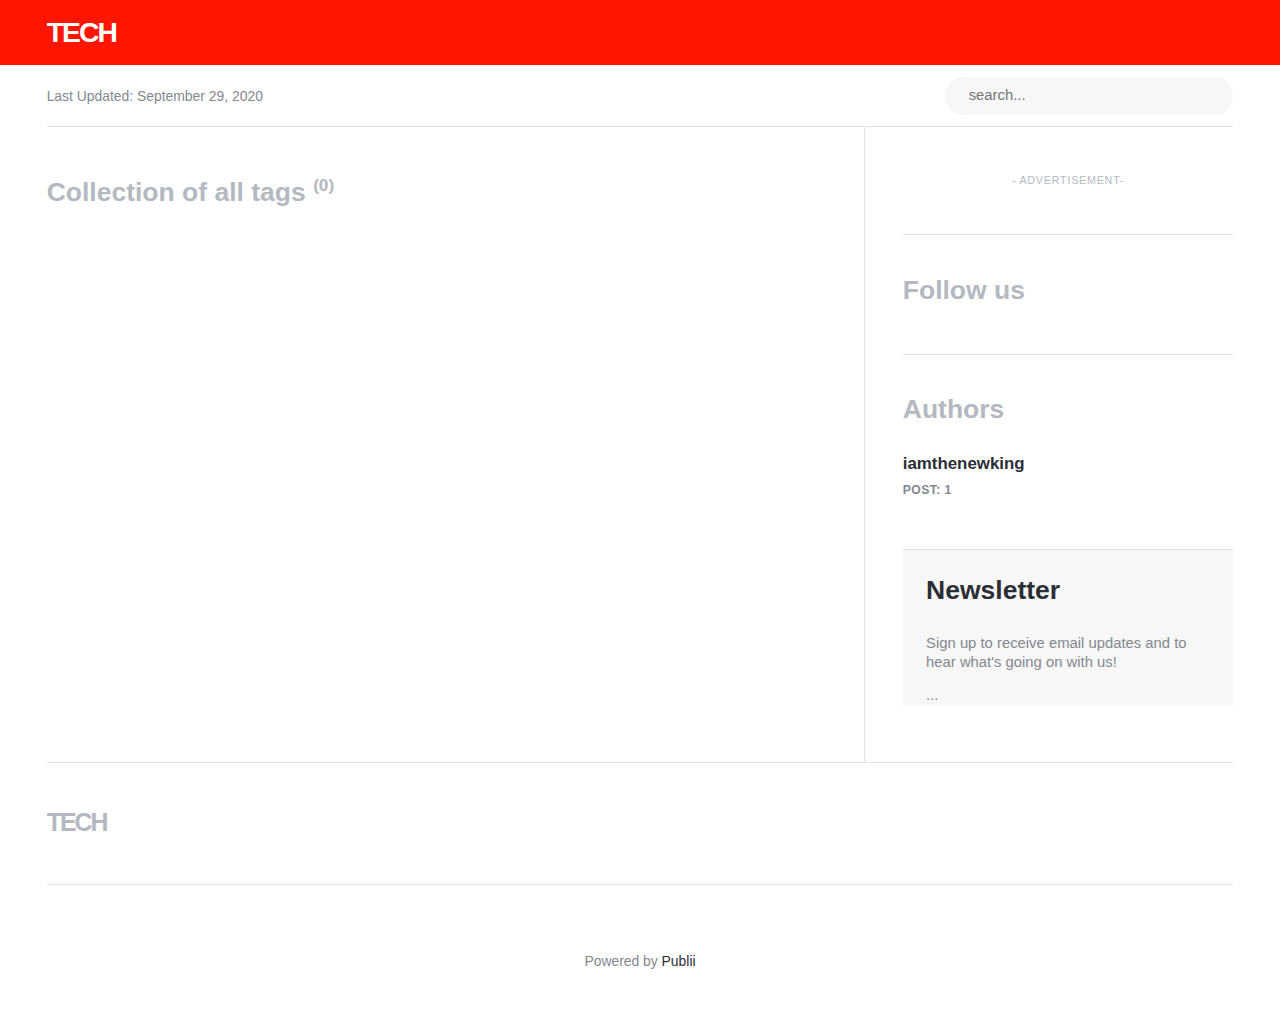
==== tags/index.html @ c54ac628 "Updated from Publii" ====
<!DOCTYPE html><html lang="en"><head><meta charset="utf-8"><meta http-equiv="X-UA-Compatible" content="IE=edge"><meta name="viewport" content="width=device-width,initial-scale=1"><title>All tags - tech</title><meta name="robots" content="noindex, follow"><meta name="generator" content="Publii Open-Source CMS for Static Site"><link rel="alternate" type="application/atom+xml" href="https://homealarmsecurity.github.io/publii/feed.xml"><link rel="alternate" type="application/json" href="https://homealarmsecurity.github.io/publii/feed.json"><meta property="og:title" content="tech"><meta property="og:site_name" content="tech"><meta property="og:description" content=""><meta property="og:url" content="https://homealarmsecurity.github.io/publii/tags/"><meta property="og:type" content="website"><style>:root{--body-font:-apple-system,BlinkMacSystemFont,"Segoe UI",Roboto,Oxygen,Ubuntu,Cantarell,"Fira Sans","Droid Sans","Helvetica Neue",Arial,sans-serif,"Apple Color Emoji","Segoe UI Emoji","Segoe UI Symbol";--heading-font:var(--body-font);--post-entry-font:var(--body-font);--logo-font:var(--body-font);--menu-font:var(--body-font)}</style><link rel="stylesheet" href="https://homealarmsecurity.github.io/publii/assets/css/style.css?v=88dbfcede50c417c246c10a797f650f1"><script type="application/ld+json">{"@context":"http://schema.org","@type":"Organization","name":"tech","url":"https://homealarmsecurity.github.io/publii/"}</script></head><body><header class="topbar" id="js-header"><div class="topbar__inner"><a class="logo" href="https://homealarmsecurity.github.io/publii/">tech</a></div></header><div class="content"><div class="infobar"><div class="infobar__update">Last Updated: <time datetime="2020-09-29T04:29">September 29, 2020</time></div><div class="infobar__search"><form action="https://homealarmsecurity.github.io/publii/search.html"><input type="search" name="q" placeholder="search..." aria-label="Search input"> <button type="submit" aria-label="Submit"><svg role="presentation" focusable="false" width="15px" height="14px"><use xlink:href="https://homealarmsecurity.github.io/publii/assets/svg/svg-map.svg#search"/></svg></button></form></div></div><main class="main"><div class="page"><h1 class="page__title box__title">Collection of all tags <sup>(0)</sup></h1></div><div class="l-grid l-grid--2col-1-4"></div></main><div class="sidebar"><section class="box u-ads"><h3 class="u-ads__title">Advertisement</h3></section><section class="box"><h3 class="box__title">Follow us</h3><div class="follow"></div></section><section class="box authors"><h3 class="box__title">Authors</h3><ul class="authors__cotainer"><li class="authors__item"><div><a href="https://homealarmsecurity.github.io/publii/authors/iamthenewking/" class="authors__title">iamthenewking</a> <span class="u-small">Post: 1</span></div></li></ul></section><section class="newsletter box box--gray"><h3 class="box__title">Newsletter</h3><p class="newsletter__description">Sign up to receive email updates and to hear what's going on with us!</p><form>...</form></section></div><footer class="footer"><a class="footer__logo" href="https://homealarmsecurity.github.io/publii/">tech</a><nav><ul class="footer__nav"></ul></nav><div class="footer__copyright"><p>Powered by <a href="https://getpublii.com" target="_blank" rel="nofollow noopener">Publii</a></p></div></footer></div><script>window.publiiThemeMenuConfig = {    
        mobileMenuMode: 'sidebar',
        animationSpeed: 300,
        submenuWidth: 'auto',
        doubleClickTime: 500,
        mobileMenuExpandableSubmenus: true, 
        relatedContainerForOverlayMenuSelector: '.navbar',
   };</script><script defer="defer" src="https://homealarmsecurity.github.io/publii/assets/js/scripts.min.js?v=3dc768003cc6d66c9e7bf0904e71d3e8"></script><script>var images = document.querySelectorAll('img[loading]');

      for (var i = 0; i < images.length; i++) {
         if (images[i].complete) {
               images[i].classList.add('is-loaded');
         } else {
               images[i].addEventListener('load', function () {
                  this.classList.add('is-loaded');
               }, false);
         }
      }</script></body></html>
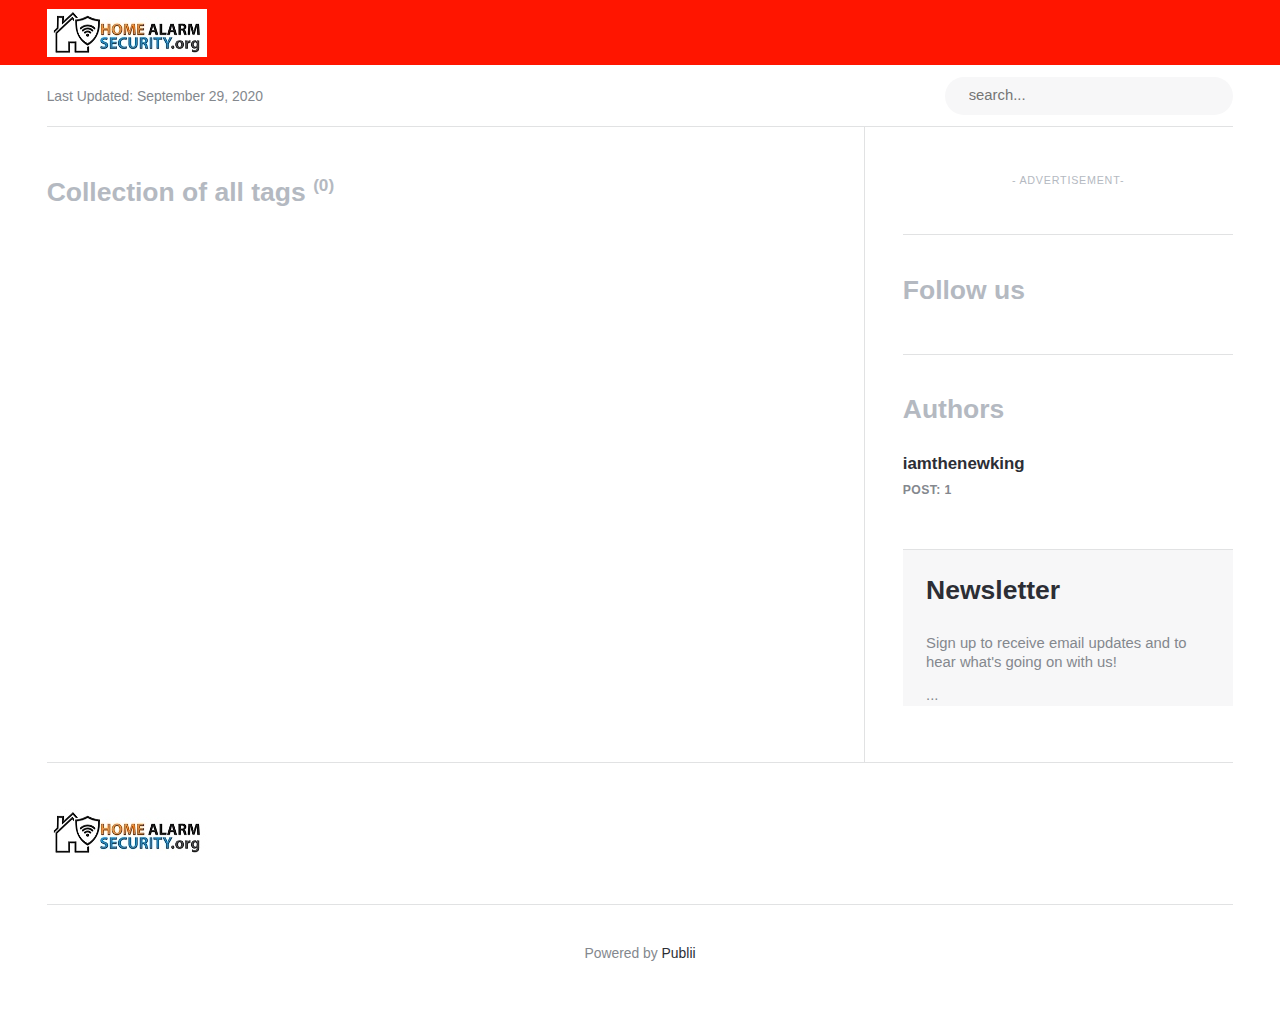
==== commit a670bcf2: "Updated from Publii" ====
--- a/tags/index.html
+++ b/tags/index.html
@@ -1,4 +1,4 @@
-<!DOCTYPE html><html lang="en"><head><meta charset="utf-8"><meta http-equiv="X-UA-Compatible" content="IE=edge"><meta name="viewport" content="width=device-width,initial-scale=1"><title>All tags - tech</title><meta name="robots" content="noindex, follow"><meta name="generator" content="Publii Open-Source CMS for Static Site"><link rel="alternate" type="application/atom+xml" href="https://homealarmsecurity.github.io/publii/feed.xml"><link rel="alternate" type="application/json" href="https://homealarmsecurity.github.io/publii/feed.json"><meta property="og:title" content="tech"><meta property="og:site_name" content="tech"><meta property="og:description" content=""><meta property="og:url" content="https://homealarmsecurity.github.io/publii/tags/"><meta property="og:type" content="website"><style>:root{--body-font:-apple-system,BlinkMacSystemFont,"Segoe UI",Roboto,Oxygen,Ubuntu,Cantarell,"Fira Sans","Droid Sans","Helvetica Neue",Arial,sans-serif,"Apple Color Emoji","Segoe UI Emoji","Segoe UI Symbol";--heading-font:var(--body-font);--post-entry-font:var(--body-font);--logo-font:var(--body-font);--menu-font:var(--body-font)}</style><link rel="stylesheet" href="https://homealarmsecurity.github.io/publii/assets/css/style.css?v=88dbfcede50c417c246c10a797f650f1"><script type="application/ld+json">{"@context":"http://schema.org","@type":"Organization","name":"tech","url":"https://homealarmsecurity.github.io/publii/"}</script></head><body><header class="topbar" id="js-header"><div class="topbar__inner"><a class="logo" href="https://homealarmsecurity.github.io/publii/">tech</a></div></header><div class="content"><div class="infobar"><div class="infobar__update">Last Updated: <time datetime="2020-09-29T04:29">September 29, 2020</time></div><div class="infobar__search"><form action="https://homealarmsecurity.github.io/publii/search.html"><input type="search" name="q" placeholder="search..." aria-label="Search input"> <button type="submit" aria-label="Submit"><svg role="presentation" focusable="false" width="15px" height="14px"><use xlink:href="https://homealarmsecurity.github.io/publii/assets/svg/svg-map.svg#search"/></svg></button></form></div></div><main class="main"><div class="page"><h1 class="page__title box__title">Collection of all tags <sup>(0)</sup></h1></div><div class="l-grid l-grid--2col-1-4"></div></main><div class="sidebar"><section class="box u-ads"><h3 class="u-ads__title">Advertisement</h3></section><section class="box"><h3 class="box__title">Follow us</h3><div class="follow"></div></section><section class="box authors"><h3 class="box__title">Authors</h3><ul class="authors__cotainer"><li class="authors__item"><div><a href="https://homealarmsecurity.github.io/publii/authors/iamthenewking/" class="authors__title">iamthenewking</a> <span class="u-small">Post: 1</span></div></li></ul></section><section class="newsletter box box--gray"><h3 class="box__title">Newsletter</h3><p class="newsletter__description">Sign up to receive email updates and to hear what's going on with us!</p><form>...</form></section></div><footer class="footer"><a class="footer__logo" href="https://homealarmsecurity.github.io/publii/">tech</a><nav><ul class="footer__nav"></ul></nav><div class="footer__copyright"><p>Powered by <a href="https://getpublii.com" target="_blank" rel="nofollow noopener">Publii</a></p></div></footer></div><script>window.publiiThemeMenuConfig = {    
+<!DOCTYPE html><html lang="en"><head><meta charset="utf-8"><meta http-equiv="X-UA-Compatible" content="IE=edge"><meta name="viewport" content="width=device-width,initial-scale=1"><title>All tags - tech</title><meta name="robots" content="noindex, follow"><meta name="generator" content="Publii Open-Source CMS for Static Site"><link rel="alternate" type="application/atom+xml" href="https://homealarmsecurity.github.io/publii/feed.xml"><link rel="alternate" type="application/json" href="https://homealarmsecurity.github.io/publii/feed.json"><meta property="og:title" content="tech"><meta property="og:image" content="https://homealarmsecurity.github.io/publii/media/website/homealarm-logo2.jpg"><meta property="og:site_name" content="tech"><meta property="og:description" content=""><meta property="og:url" content="https://homealarmsecurity.github.io/publii/tags/"><meta property="og:type" content="website"><style>:root{--body-font:-apple-system,BlinkMacSystemFont,"Segoe UI",Roboto,Oxygen,Ubuntu,Cantarell,"Fira Sans","Droid Sans","Helvetica Neue",Arial,sans-serif,"Apple Color Emoji","Segoe UI Emoji","Segoe UI Symbol";--heading-font:var(--body-font);--post-entry-font:var(--body-font);--logo-font:var(--body-font);--menu-font:var(--body-font)}</style><link rel="stylesheet" href="https://homealarmsecurity.github.io/publii/assets/css/style.css?v=88dbfcede50c417c246c10a797f650f1"><script type="application/ld+json">{"@context":"http://schema.org","@type":"Organization","name":"tech","logo":"https://homealarmsecurity.github.io/publii/media/website/homealarm-logo2.jpg","url":"https://homealarmsecurity.github.io/publii/"}</script></head><body><header class="topbar" id="js-header"><div class="topbar__inner"><a class="logo" href="https://homealarmsecurity.github.io/publii/"><img src="https://homealarmsecurity.github.io/publii/media/website/homealarm-logo2.jpg" alt="tech"></a></div></header><div class="content"><div class="infobar"><div class="infobar__update">Last Updated: <time datetime="2020-09-29T04:31">September 29, 2020</time></div><div class="infobar__search"><form action="https://homealarmsecurity.github.io/publii/search.html"><input type="search" name="q" placeholder="search..." aria-label="Search input"> <button type="submit" aria-label="Submit"><svg role="presentation" focusable="false" width="15px" height="14px"><use xlink:href="https://homealarmsecurity.github.io/publii/assets/svg/svg-map.svg#search"/></svg></button></form></div></div><main class="main"><div class="page"><h1 class="page__title box__title">Collection of all tags <sup>(0)</sup></h1></div><div class="l-grid l-grid--2col-1-4"></div></main><div class="sidebar"><section class="box u-ads"><h3 class="u-ads__title">Advertisement</h3></section><section class="box"><h3 class="box__title">Follow us</h3><div class="follow"></div></section><section class="box authors"><h3 class="box__title">Authors</h3><ul class="authors__cotainer"><li class="authors__item"><div><a href="https://homealarmsecurity.github.io/publii/authors/iamthenewking/" class="authors__title">iamthenewking</a> <span class="u-small">Post: 1</span></div></li></ul></section><section class="newsletter box box--gray"><h3 class="box__title">Newsletter</h3><p class="newsletter__description">Sign up to receive email updates and to hear what's going on with us!</p><form>...</form></section></div><footer class="footer"><a class="footer__logo" href="https://homealarmsecurity.github.io/publii/"><img src="https://homealarmsecurity.github.io/publii/media/website/homealarm-logo2.jpg" alt="tech"></a><nav><ul class="footer__nav"></ul></nav><div class="footer__copyright">Powered by <a href="https://getpublii.com" target="_blank" rel="nofollow noopener">Publii</a></div></footer></div><script>window.publiiThemeMenuConfig = {    
         mobileMenuMode: 'sidebar',
         animationSpeed: 300,
         submenuWidth: 'auto',
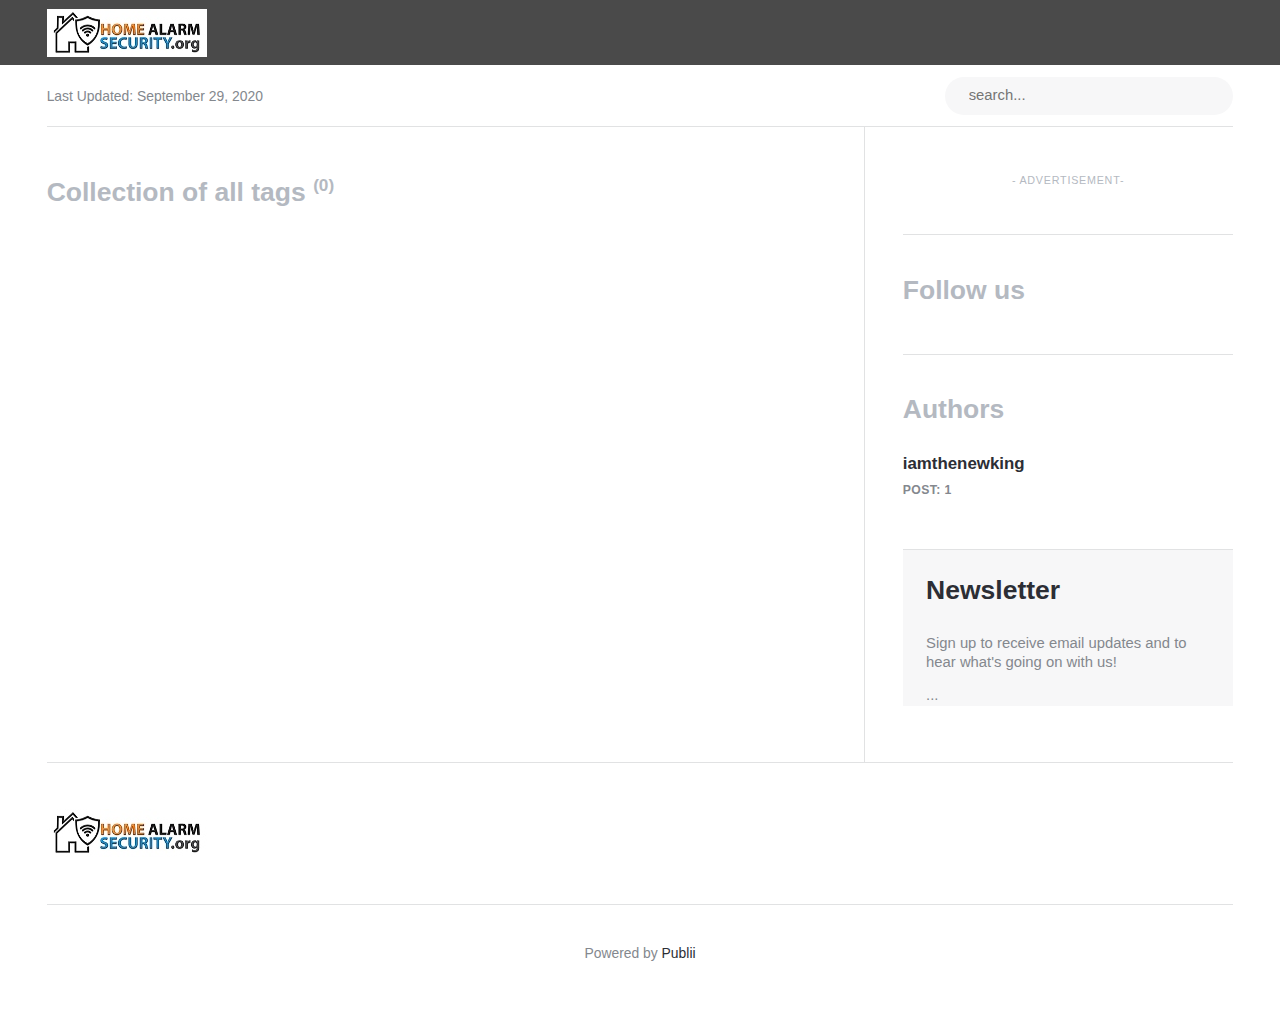
==== commit 3387e01b: "Updated from Publii" ====
--- a/tags/index.html
+++ b/tags/index.html
@@ -1,4 +1,4 @@
-<!DOCTYPE html><html lang="en"><head><meta charset="utf-8"><meta http-equiv="X-UA-Compatible" content="IE=edge"><meta name="viewport" content="width=device-width,initial-scale=1"><title>All tags - tech</title><meta name="robots" content="noindex, follow"><meta name="generator" content="Publii Open-Source CMS for Static Site"><link rel="alternate" type="application/atom+xml" href="https://homealarmsecurity.github.io/publii/feed.xml"><link rel="alternate" type="application/json" href="https://homealarmsecurity.github.io/publii/feed.json"><meta property="og:title" content="tech"><meta property="og:image" content="https://homealarmsecurity.github.io/publii/media/website/homealarm-logo2.jpg"><meta property="og:site_name" content="tech"><meta property="og:description" content=""><meta property="og:url" content="https://homealarmsecurity.github.io/publii/tags/"><meta property="og:type" content="website"><style>:root{--body-font:-apple-system,BlinkMacSystemFont,"Segoe UI",Roboto,Oxygen,Ubuntu,Cantarell,"Fira Sans","Droid Sans","Helvetica Neue",Arial,sans-serif,"Apple Color Emoji","Segoe UI Emoji","Segoe UI Symbol";--heading-font:var(--body-font);--post-entry-font:var(--body-font);--logo-font:var(--body-font);--menu-font:var(--body-font)}</style><link rel="stylesheet" href="https://homealarmsecurity.github.io/publii/assets/css/style.css?v=88dbfcede50c417c246c10a797f650f1"><script type="application/ld+json">{"@context":"http://schema.org","@type":"Organization","name":"tech","logo":"https://homealarmsecurity.github.io/publii/media/website/homealarm-logo2.jpg","url":"https://homealarmsecurity.github.io/publii/"}</script></head><body><header class="topbar" id="js-header"><div class="topbar__inner"><a class="logo" href="https://homealarmsecurity.github.io/publii/"><img src="https://homealarmsecurity.github.io/publii/media/website/homealarm-logo2.jpg" alt="tech"></a></div></header><div class="content"><div class="infobar"><div class="infobar__update">Last Updated: <time datetime="2020-09-29T04:31">September 29, 2020</time></div><div class="infobar__search"><form action="https://homealarmsecurity.github.io/publii/search.html"><input type="search" name="q" placeholder="search..." aria-label="Search input"> <button type="submit" aria-label="Submit"><svg role="presentation" focusable="false" width="15px" height="14px"><use xlink:href="https://homealarmsecurity.github.io/publii/assets/svg/svg-map.svg#search"/></svg></button></form></div></div><main class="main"><div class="page"><h1 class="page__title box__title">Collection of all tags <sup>(0)</sup></h1></div><div class="l-grid l-grid--2col-1-4"></div></main><div class="sidebar"><section class="box u-ads"><h3 class="u-ads__title">Advertisement</h3></section><section class="box"><h3 class="box__title">Follow us</h3><div class="follow"></div></section><section class="box authors"><h3 class="box__title">Authors</h3><ul class="authors__cotainer"><li class="authors__item"><div><a href="https://homealarmsecurity.github.io/publii/authors/iamthenewking/" class="authors__title">iamthenewking</a> <span class="u-small">Post: 1</span></div></li></ul></section><section class="newsletter box box--gray"><h3 class="box__title">Newsletter</h3><p class="newsletter__description">Sign up to receive email updates and to hear what's going on with us!</p><form>...</form></section></div><footer class="footer"><a class="footer__logo" href="https://homealarmsecurity.github.io/publii/"><img src="https://homealarmsecurity.github.io/publii/media/website/homealarm-logo2.jpg" alt="tech"></a><nav><ul class="footer__nav"></ul></nav><div class="footer__copyright">Powered by <a href="https://getpublii.com" target="_blank" rel="nofollow noopener">Publii</a></div></footer></div><script>window.publiiThemeMenuConfig = {    
+<!DOCTYPE html><html lang="en"><head><meta charset="utf-8"><meta http-equiv="X-UA-Compatible" content="IE=edge"><meta name="viewport" content="width=device-width,initial-scale=1"><title>All tags - tech</title><meta name="robots" content="noindex, follow"><meta name="generator" content="Publii Open-Source CMS for Static Site"><link rel="alternate" type="application/atom+xml" href="https://homealarmsecurity.github.io/publii/feed.xml"><link rel="alternate" type="application/json" href="https://homealarmsecurity.github.io/publii/feed.json"><meta property="og:title" content="tech"><meta property="og:image" content="https://homealarmsecurity.github.io/publii/media/website/homealarm-logo2.jpg"><meta property="og:site_name" content="tech"><meta property="og:description" content=""><meta property="og:url" content="https://homealarmsecurity.github.io/publii/tags/"><meta property="og:type" content="website"><style>:root{--body-font:-apple-system,BlinkMacSystemFont,"Segoe UI",Roboto,Oxygen,Ubuntu,Cantarell,"Fira Sans","Droid Sans","Helvetica Neue",Arial,sans-serif,"Apple Color Emoji","Segoe UI Emoji","Segoe UI Symbol";--heading-font:var(--body-font);--post-entry-font:var(--body-font);--logo-font:var(--body-font);--menu-font:var(--body-font)}</style><link rel="stylesheet" href="https://homealarmsecurity.github.io/publii/assets/css/style.css?v=88dbfcede50c417c246c10a797f650f1"><script type="application/ld+json">{"@context":"http://schema.org","@type":"Organization","name":"tech","logo":"https://homealarmsecurity.github.io/publii/media/website/homealarm-logo2.jpg","url":"https://homealarmsecurity.github.io/publii/"}</script></head><body><header class="topbar" id="js-header"><div class="topbar__inner"><a class="logo" href="https://homealarmsecurity.github.io/publii/"><img src="https://homealarmsecurity.github.io/publii/media/website/homealarm-logo2.jpg" alt="tech"></a></div></header><div class="content"><div class="infobar"><div class="infobar__update">Last Updated: <time datetime="2020-09-29T04:32">September 29, 2020</time></div><div class="infobar__search"><form action="https://homealarmsecurity.github.io/publii/search.html"><input type="search" name="q" placeholder="search..." aria-label="Search input"> <button type="submit" aria-label="Submit"><svg role="presentation" focusable="false" width="15px" height="14px"><use xlink:href="https://homealarmsecurity.github.io/publii/assets/svg/svg-map.svg#search"/></svg></button></form></div></div><main class="main"><div class="page"><h1 class="page__title box__title">Collection of all tags <sup>(0)</sup></h1></div><div class="l-grid l-grid--2col-1-4"></div></main><div class="sidebar"><section class="box u-ads"><h3 class="u-ads__title">Advertisement</h3></section><section class="box"><h3 class="box__title">Follow us</h3><div class="follow"></div></section><section class="box authors"><h3 class="box__title">Authors</h3><ul class="authors__cotainer"><li class="authors__item"><div><a href="https://homealarmsecurity.github.io/publii/authors/iamthenewking/" class="authors__title">iamthenewking</a> <span class="u-small">Post: 1</span></div></li></ul></section><section class="newsletter box box--gray"><h3 class="box__title">Newsletter</h3><p class="newsletter__description">Sign up to receive email updates and to hear what's going on with us!</p><form>...</form></section></div><footer class="footer"><a class="footer__logo" href="https://homealarmsecurity.github.io/publii/"><img src="https://homealarmsecurity.github.io/publii/media/website/homealarm-logo2.jpg" alt="tech"></a><nav><ul class="footer__nav"></ul></nav><div class="footer__copyright">Powered by <a href="https://getpublii.com" target="_blank" rel="nofollow noopener">Publii</a></div></footer></div><script>window.publiiThemeMenuConfig = {    
         mobileMenuMode: 'sidebar',
         animationSpeed: 300,
         submenuWidth: 'auto',
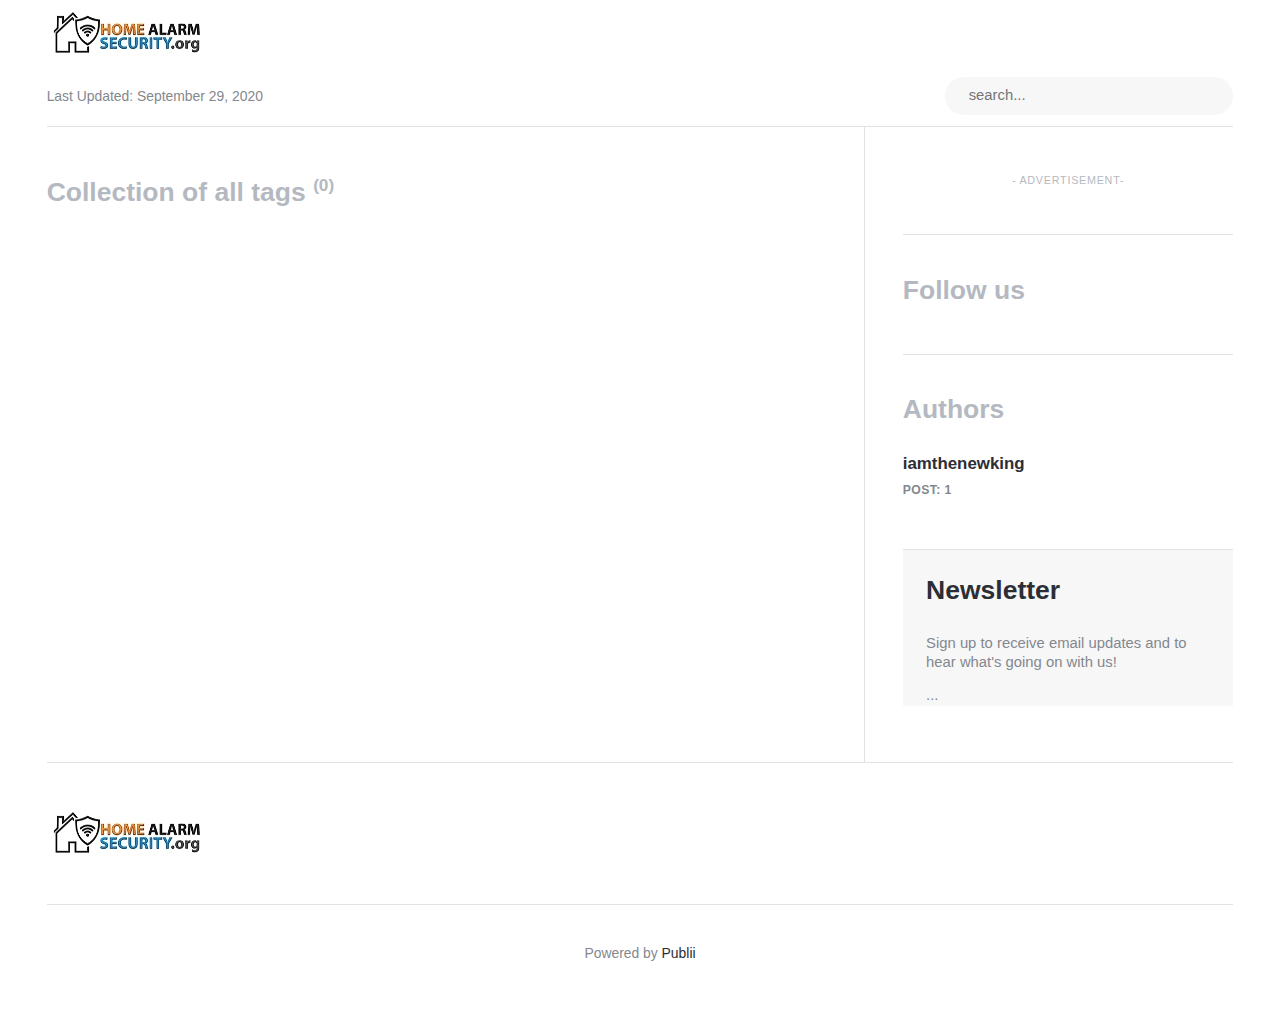
==== commit 16d7ab5d: "Updated from Publii" ====
--- a/tags/index.html
+++ b/tags/index.html
@@ -1,4 +1,4 @@
-<!DOCTYPE html><html lang="en"><head><meta charset="utf-8"><meta http-equiv="X-UA-Compatible" content="IE=edge"><meta name="viewport" content="width=device-width,initial-scale=1"><title>All tags - tech</title><meta name="robots" content="noindex, follow"><meta name="generator" content="Publii Open-Source CMS for Static Site"><link rel="alternate" type="application/atom+xml" href="https://homealarmsecurity.github.io/publii/feed.xml"><link rel="alternate" type="application/json" href="https://homealarmsecurity.github.io/publii/feed.json"><meta property="og:title" content="tech"><meta property="og:image" content="https://homealarmsecurity.github.io/publii/media/website/homealarm-logo2.jpg"><meta property="og:site_name" content="tech"><meta property="og:description" content=""><meta property="og:url" content="https://homealarmsecurity.github.io/publii/tags/"><meta property="og:type" content="website"><style>:root{--body-font:-apple-system,BlinkMacSystemFont,"Segoe UI",Roboto,Oxygen,Ubuntu,Cantarell,"Fira Sans","Droid Sans","Helvetica Neue",Arial,sans-serif,"Apple Color Emoji","Segoe UI Emoji","Segoe UI Symbol";--heading-font:var(--body-font);--post-entry-font:var(--body-font);--logo-font:var(--body-font);--menu-font:var(--body-font)}</style><link rel="stylesheet" href="https://homealarmsecurity.github.io/publii/assets/css/style.css?v=88dbfcede50c417c246c10a797f650f1"><script type="application/ld+json">{"@context":"http://schema.org","@type":"Organization","name":"tech","logo":"https://homealarmsecurity.github.io/publii/media/website/homealarm-logo2.jpg","url":"https://homealarmsecurity.github.io/publii/"}</script></head><body><header class="topbar" id="js-header"><div class="topbar__inner"><a class="logo" href="https://homealarmsecurity.github.io/publii/"><img src="https://homealarmsecurity.github.io/publii/media/website/homealarm-logo2.jpg" alt="tech"></a></div></header><div class="content"><div class="infobar"><div class="infobar__update">Last Updated: <time datetime="2020-09-29T04:32">September 29, 2020</time></div><div class="infobar__search"><form action="https://homealarmsecurity.github.io/publii/search.html"><input type="search" name="q" placeholder="search..." aria-label="Search input"> <button type="submit" aria-label="Submit"><svg role="presentation" focusable="false" width="15px" height="14px"><use xlink:href="https://homealarmsecurity.github.io/publii/assets/svg/svg-map.svg#search"/></svg></button></form></div></div><main class="main"><div class="page"><h1 class="page__title box__title">Collection of all tags <sup>(0)</sup></h1></div><div class="l-grid l-grid--2col-1-4"></div></main><div class="sidebar"><section class="box u-ads"><h3 class="u-ads__title">Advertisement</h3></section><section class="box"><h3 class="box__title">Follow us</h3><div class="follow"></div></section><section class="box authors"><h3 class="box__title">Authors</h3><ul class="authors__cotainer"><li class="authors__item"><div><a href="https://homealarmsecurity.github.io/publii/authors/iamthenewking/" class="authors__title">iamthenewking</a> <span class="u-small">Post: 1</span></div></li></ul></section><section class="newsletter box box--gray"><h3 class="box__title">Newsletter</h3><p class="newsletter__description">Sign up to receive email updates and to hear what's going on with us!</p><form>...</form></section></div><footer class="footer"><a class="footer__logo" href="https://homealarmsecurity.github.io/publii/"><img src="https://homealarmsecurity.github.io/publii/media/website/homealarm-logo2.jpg" alt="tech"></a><nav><ul class="footer__nav"></ul></nav><div class="footer__copyright">Powered by <a href="https://getpublii.com" target="_blank" rel="nofollow noopener">Publii</a></div></footer></div><script>window.publiiThemeMenuConfig = {    
+<!DOCTYPE html><html lang="en"><head><meta charset="utf-8"><meta http-equiv="X-UA-Compatible" content="IE=edge"><meta name="viewport" content="width=device-width,initial-scale=1"><title>All tags - tech</title><meta name="robots" content="noindex, follow"><meta name="generator" content="Publii Open-Source CMS for Static Site"><link rel="alternate" type="application/atom+xml" href="https://homealarmsecurity.github.io/publii/feed.xml"><link rel="alternate" type="application/json" href="https://homealarmsecurity.github.io/publii/feed.json"><meta property="og:title" content="tech"><meta property="og:image" content="https://homealarmsecurity.github.io/publii/media/website/homealarm-logo2.jpg"><meta property="og:site_name" content="tech"><meta property="og:description" content=""><meta property="og:url" content="https://homealarmsecurity.github.io/publii/tags/"><meta property="og:type" content="website"><style>:root{--body-font:-apple-system,BlinkMacSystemFont,"Segoe UI",Roboto,Oxygen,Ubuntu,Cantarell,"Fira Sans","Droid Sans","Helvetica Neue",Arial,sans-serif,"Apple Color Emoji","Segoe UI Emoji","Segoe UI Symbol";--heading-font:var(--body-font);--post-entry-font:var(--body-font);--logo-font:var(--body-font);--menu-font:var(--body-font)}</style><link rel="stylesheet" href="https://homealarmsecurity.github.io/publii/assets/css/style.css?v=0459a76e8cfc8d06dbeb8df01c542374"><script type="application/ld+json">{"@context":"http://schema.org","@type":"Organization","name":"tech","logo":"https://homealarmsecurity.github.io/publii/media/website/homealarm-logo2.jpg","url":"https://homealarmsecurity.github.io/publii/"}</script></head><body><header class="topbar" id="js-header"><div class="topbar__inner"><a class="logo" href="https://homealarmsecurity.github.io/publii/"><img src="https://homealarmsecurity.github.io/publii/media/website/homealarm-logo2.jpg" alt="tech"></a></div></header><div class="content"><div class="infobar"><div class="infobar__update">Last Updated: <time datetime="2020-09-29T04:33">September 29, 2020</time></div><div class="infobar__search"><form action="https://homealarmsecurity.github.io/publii/search.html"><input type="search" name="q" placeholder="search..." aria-label="Search input"> <button type="submit" aria-label="Submit"><svg role="presentation" focusable="false" width="15px" height="14px"><use xlink:href="https://homealarmsecurity.github.io/publii/assets/svg/svg-map.svg#search"/></svg></button></form></div></div><main class="main"><div class="page"><h1 class="page__title box__title">Collection of all tags <sup>(0)</sup></h1></div><div class="l-grid l-grid--2col-1-4"></div></main><div class="sidebar"><section class="box u-ads"><h3 class="u-ads__title">Advertisement</h3></section><section class="box"><h3 class="box__title">Follow us</h3><div class="follow"></div></section><section class="box authors"><h3 class="box__title">Authors</h3><ul class="authors__cotainer"><li class="authors__item"><div><a href="https://homealarmsecurity.github.io/publii/authors/iamthenewking/" class="authors__title">iamthenewking</a> <span class="u-small">Post: 1</span></div></li></ul></section><section class="newsletter box box--gray"><h3 class="box__title">Newsletter</h3><p class="newsletter__description">Sign up to receive email updates and to hear what's going on with us!</p><form>...</form></section></div><footer class="footer"><a class="footer__logo" href="https://homealarmsecurity.github.io/publii/"><img src="https://homealarmsecurity.github.io/publii/media/website/homealarm-logo2.jpg" alt="tech"></a><nav><ul class="footer__nav"></ul></nav><div class="footer__copyright">Powered by <a href="https://getpublii.com" target="_blank" rel="nofollow noopener">Publii</a></div></footer></div><script>window.publiiThemeMenuConfig = {    
         mobileMenuMode: 'sidebar',
         animationSpeed: 300,
         submenuWidth: 'auto',
